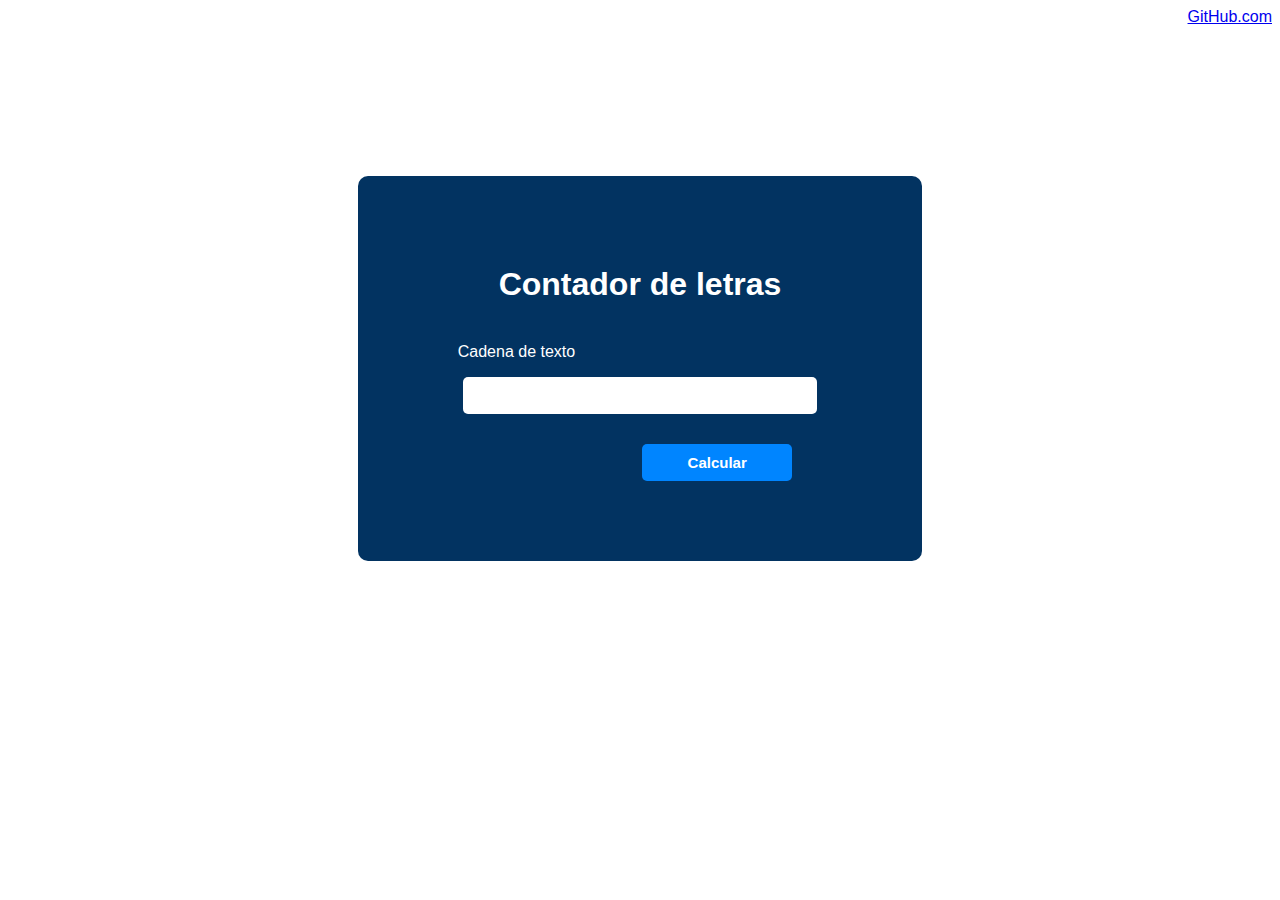
==== Laboratorio8/index.html @ 3af33cf4 "1:Agregando Laboratorio 8" ====
<!DOCTYPE html>
<html lang="en">
<head>
    <meta charset="UTF-8">
    <meta http-equiv="X-UA-Compatible" content="IE=edge">
    <meta name="viewport" content="width=device-width, initial-scale=1.0">
    <title>Laboratorio 8</title>
    <script src="./index.js" defer></script>
    <link rel="stylesheet" href="style.css">
</head>
<body>
    <form class="container">
    <!-- recordar cambiar el enlace -->
    <a href="https://github.com/morenoaj">GitHub.com</a>
    <div class="caja">
    <h1>Contador de letras</h1>
    <p class="cdtxt">Cadena de texto</p>
    <input type="text" id="letras" placeholder="">
        <div class="botones">
            <input type="button" value="Limpiar" id="limpiar">
            <input type="button" value="Calcular" id="papitas">
        </div>
    </div>
    <div class="resultado">
        <h4 class="tletras" id="tletras"></h4>
        <p class="respuesta" id="respuesta"></p>
        <p class="cantidad" id="cantidad"></p>
    </div>
</form>
</body>
</html>
---- Laboratorio8/style.css ----
body{
    font-family: Arial, Helvetica, sans-serif;
    text-align: center;
    display: block;
    justify-content: center;
    align-items: center;
}

.caja{
    padding: 50px 100px 50px 100px;
    border-radius: 10px;
    align-self: center;
    margin-top: 150px;
}

div{
    background-color: #023361;
    margin: 30px;
}

h1{
    color: white;
    text-align: center;
    margin: 40px;
}

.cdtxt{
    color: white;
    display: flex;
}

#papitas{
    background-color: #0085ff;
    color: white;
    border-radius: 5px;
    border: none;
    cursor: pointer;
    width: 150px;
    font-weight: 650;
    font-size: 15px;
    padding: 10px 20px 10px 20px;
}

#limpiar{
    background-color: #ff0000;
    color: white;
    border-radius: 5px;
    border: none;
    cursor: pointer;
    width: 150px;
    font-weight: 650;
    font-size: 15px;
    padding: 10px 20px 10px 20px;
}

#letras{
    height: 35px;
    width: 350px;
    border: 0;
    border-radius: 5px;
}

.resultado{
    font-weight: 650;
    background-color: white;
    display: flex;
}

.cantidad{
    width: 40px;
    font-size: 30px;
    margin: 10px;
    word-wrap: break-word;
    color: black;
    display: flex;
}

.respuesta{
    width: 40px;
    font-size: 30px;
    margin: 10px;
    word-wrap: break-word;
    color: black;
}

.container{
    display: flex;
    flex-direction: column;
}

a{
    display: flex;
    justify-content: end;
}
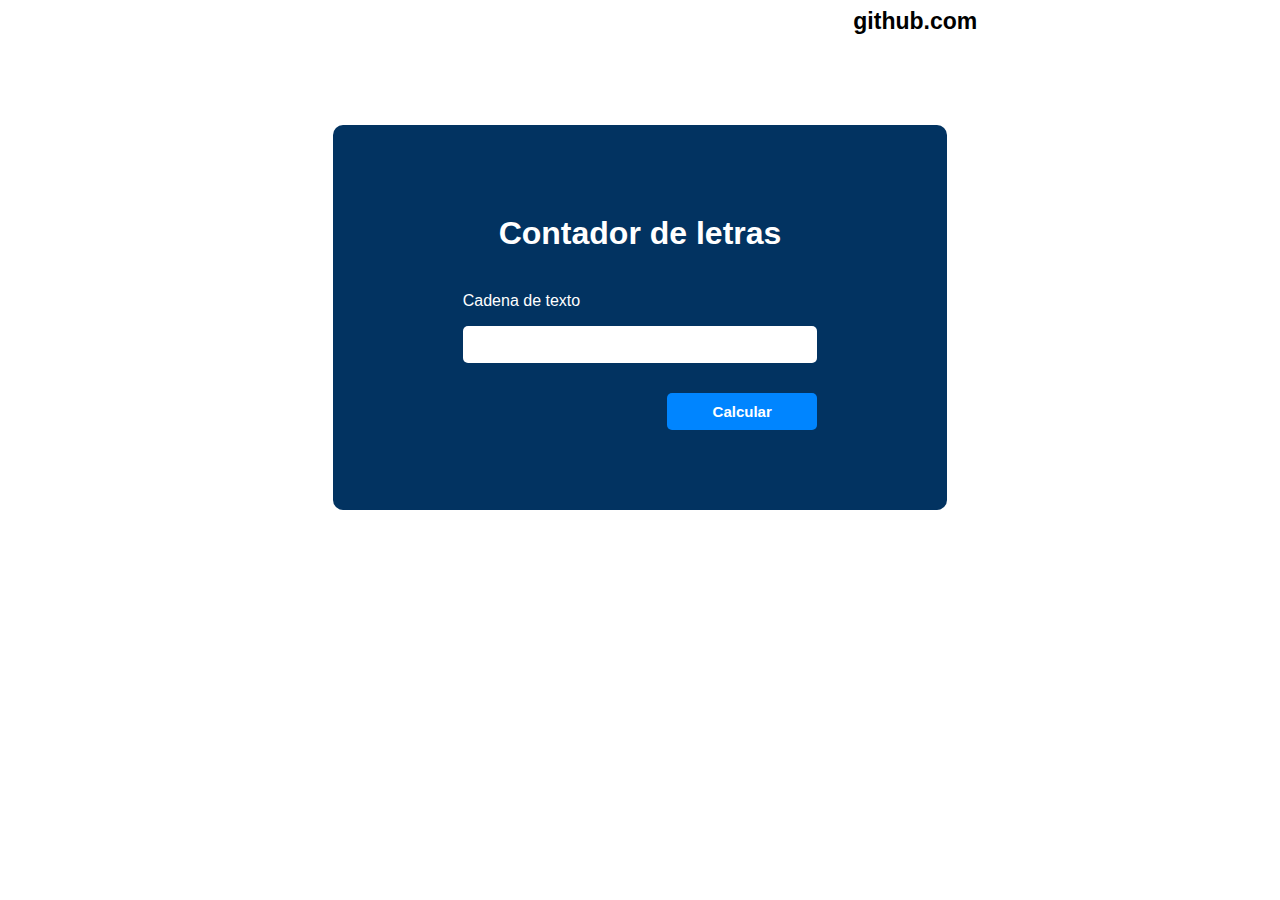
==== commit 06859fb9: "2: Finalizando Laboratorio 8" ====
--- a/Laboratorio8/index.html
+++ b/Laboratorio8/index.html
@@ -11,7 +11,7 @@
 <body>
     <form class="container">
     <!-- recordar cambiar el enlace -->
-    <a href="https://github.com/morenoaj">GitHub.com</a>
+    <a href="https://github.com/2022-SEMII-DESIV-G2/moreno-alex/tree/master/Laboratorio8" target="_blank">github.com</a>
     <div class="caja">
     <h1>Contador de letras</h1>
     <p class="cdtxt">Cadena de texto</p>
@@ -21,8 +21,8 @@
             <input type="button" value="Calcular" id="papitas">
         </div>
     </div>
+    <h4 class="tletras" id="tletras"></h4>
     <div class="resultado">
-        <h4 class="tletras" id="tletras"></h4>
         <p class="respuesta" id="respuesta"></p>
         <p class="cantidad" id="cantidad"></p>
     </div>
--- a/Laboratorio8/style.css
+++ b/Laboratorio8/style.css
@@ -1,7 +1,7 @@
 body{
     font-family: Arial, Helvetica, sans-serif;
     text-align: center;
-    display: block;
+    display: flex;
     justify-content: center;
     align-items: center;
 }
@@ -10,7 +10,7 @@
     padding: 50px 100px 50px 100px;
     border-radius: 10px;
     align-self: center;
-    margin-top: 150px;
+    margin-top: 90px;
 }
 
 div{
@@ -27,6 +27,7 @@
 .cdtxt{
     color: white;
     display: flex;
+    margin-left: 30px;
 }
 
 #papitas{
@@ -39,6 +40,7 @@
     font-weight: 650;
     font-size: 15px;
     padding: 10px 20px 10px 20px;
+    margin-left: 50px;
 }
 
 #limpiar{
@@ -91,4 +93,18 @@
 a{
     display: flex;
     justify-content: end;
+    font-family: Arial, Helvetica, sans-serif;
+    font-size: 23px;
+    color: black;
+    text-decoration: none;
+    font-weight: bold;
+}
+
+.tletras{
+    font: 650;
+    background-color: white;
+    display: flex;
+    font-size: 40px;
+    margin-bottom: -10px;
+    margin-left: 35px;
 }